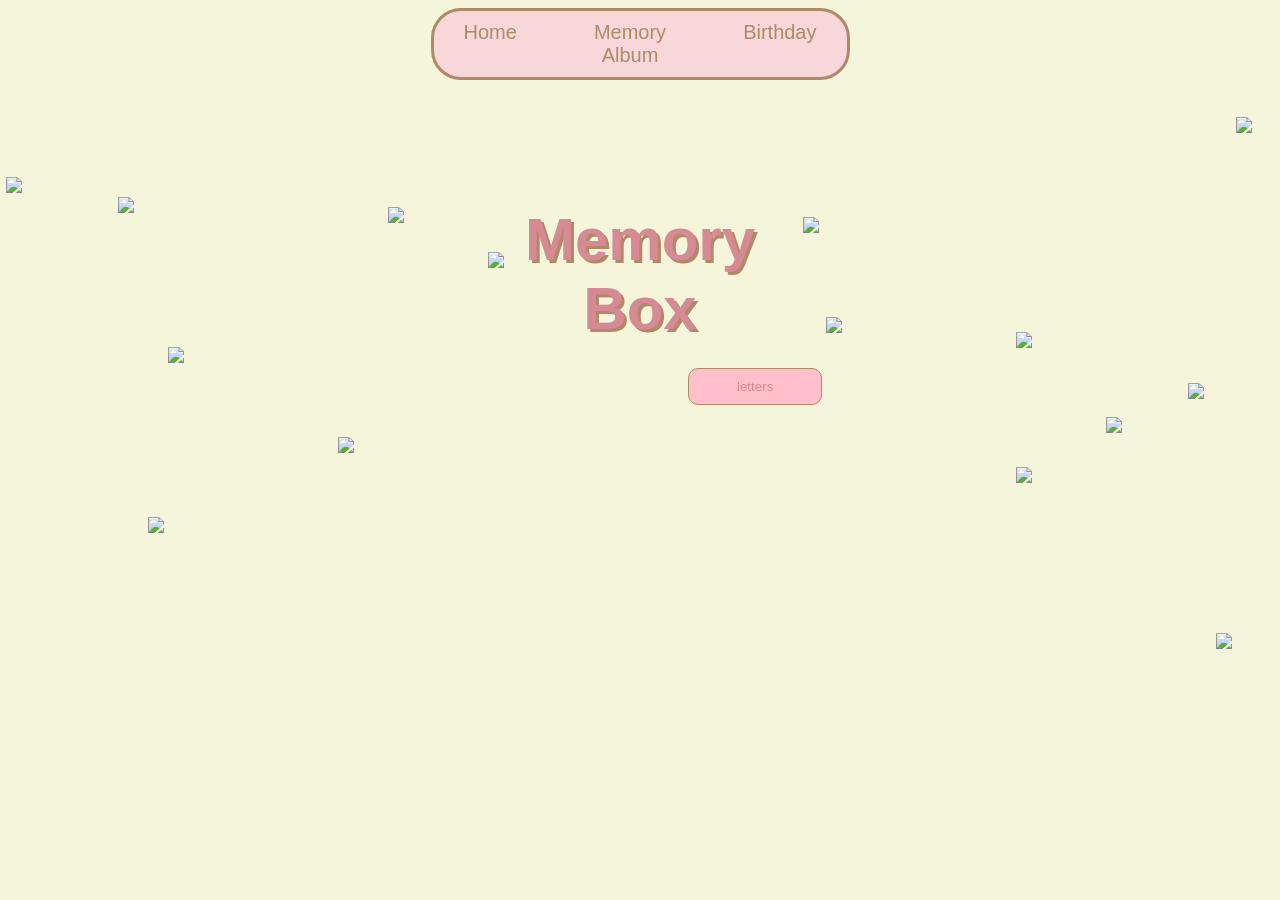
==== Memory Box/index.html @ 9224cbb8 "commit" ====
<!DOCTYPE html>
<html>
  <head>
    <title>Memory Box</title>
    <link rel="stylesheet" href="/web.css">
    <link rel="icon" href=/images/logo.png" type="image/x-icon">
  </head>
        <body>
          <header>
            <ul class="click">
                <li><a href="/index.html">Home</a></li>
                <li><a href=/Memory Album.html">Memory Album</a></li>
                <li><a href=/Birthday.html">Birthday</a></li>
            </ul>
          </header>
          <main>
            <h1 id="title1">Memory <br> Box</h1>
            <div class="container">
              <img src="/images/image1.png" id="image1">
              <img src="/images/paperetear1.png" id="papertear1">
              <img src="/images/papertear2.png" id="papertear2">
              <img src="/images/batch.png" id="batch">
              <img src="/images/bus.png" id="bus">
              <img src="/images/smile.png" id="smile">
              <img src="/images/strawberry.png" id="strawberry">
              <img src="/images/plane.png" id="plane">
              <img src="/images/flower1.png" id="flower1">
              <img src="/images/camera.png" id="camera">
              <img src="/images/sun.png" id="sun">
              <img src="/images/button.png" id="button">
              <img src="/images/thread.png" id="thread">
              <img src="/images/butterfly.png" id="butterfly">
              <img src="/images/swan.png" id="swan">
            </div>

            <div class="dropdown">
              <button id="button">letters</button> <br>
                <div class="content">
                  <a href="/letters/Cait.html">Cait</a>
                  <a href="/letters/Celine.html">Celine</a>
                  <a href="/letters/Ody.html">Ody</a>
                  <a href="/letters/Bia.html">Bia</a>
                  <a href="/letters/Kristine.html">Kristine</a>
                  <a href="/letters/Arazhie.html">Arazhie</a>
                  <a href="/letters/Dex.html">Dex</a>
                  <a href="/letters/Joseph.html">Joseph</a>
                </div>
            </div>
          </main>
        </body>
</html>
---- web.css ----
@font-face {
    src: url(/Chewy-Regular.ttf);
    font-family: Chewy-Regular;
}
body {
    background-color: beige;
}
ul.click {
    background-color: #F8D7DA;
    border: 3px solid #B08968;
    border-radius: 30px;
    width: 413px;
    list-style-type: none;
    display: flex;
    margin: 0 auto;
    padding: 0;
    overflow: hidden;
}
ul.click li {
    font-family: Chewy-Regular, cursive, Arial;
}
ul.click li a {
    text-decoration: none;
    color: #B08968;
    font-size: 20px;
    display: block;
    padding: 10px 30px;
    text-align: center;
}
ul.click li a:hover {
    background-color: beige;
}
ul.click li a:active {
    background-color: #B08968;
}
h1#title1{
    font-family: Chewy-Regular, cursive, Arial;
    font-size: 60px;
    text-align: center;
    color: #D58A94;
    text-shadow: 3px 3px #B08968;
    margin-top: 125px;
}
div.dropdown{
    display: inline-block;
    position: relative;
    left: 680px;
    bottom: 15px;
}
div.dropdown #button{
    font-family: Chewy-Regular, cursive, Arial;
    padding: 10px 48px;
    color: #d58a94;
    border-radius: 10px;
    background-color: pink;
    border: 1px solid #B08968
}
div.dropdown .content{
    background-color: pink;
    box-shadow: 3px 4px 5px #B08968;
    border-radius: 10px;
    color: #d58a94;
    display: none;
    position: absolute;
    padding: 10px 12px;
}
div.dropdown .content a{
    font-family: Chewy-Regular, cursive, Arial;
    display: block;
    text-decoration: none;
    color: #d58a94;
    padding: 10px 40px;
}
div.dropdown:hover .content {
    display: block;
}
a:hover {
    background-color: #efc7a7;
}
.container{
    position: relative;
}
.container #image1{
    position: absolute;
    width: 150px;
    left: 795px;
    bottom: 150px;
}
.container #image1:hover{
    position: absolute;
    width: 160px;
}
.container #papertear1{
    position: absolute;
    bottom: 190px;
    right: 1250px;
}
.container #papertear1:hover {
    position: absolute;
    width: 290px;
    height: 210px;
}
.container #batch{
    position: absolute;
    top: 250px;
    right: 40px;
}
.container #batch:hover {
    position: absolute;
    width: 183px;
    height: 87px;
}
.container #papertear2{
    position: absolute;
    left: 1180px;
    top: 0px;
}
.container #papertear2:hover {
    position: absolute;
    width: 330px;
    height: 385px;
}
.container #bus{
    position: absolute;
    right: 240px;
    bottom: -100px;
    z-index: -1;
}
.container #bus:hover {
    position: absolute;
    width: 370px;
    height: 190px;
}
.container #smile{
    position: absolute;
    right: 430px;
    bottom: 50px;
}
.container #smile:hover {
    position: absolute;
    width: 147px;
    height: 147px;
}
.container #strawberry{
    position: absolute;
    right: 240px;
    bottom: 35px;
}
.container #strawberry:hover {
    position: absolute;
    width: 217px;
    height: 217px;
}
.container #plane{
    position: absolute;
    right: 20px;
    bottom: 250px;
}
.container #plane:hover {
    position: absolute;
    width: 206px;
    height: 122px;
}
.container #flower1{
    position: absolute;
    right: 150px;
    bottom: -50px;
    z-index: 1;
}
.container #flower1:hover {
    position: absolute;
    width: 160px;
    height: 158px;
}
.container #camera{
    position: absolute;
    left: 330px;
    bottom: -70px;
    z-index: 1;
}
.container #camera:hover {
    position: absolute;
    width: 279px;
    height: 229px;
}
.container #sun{
    position: absolute;
    left: 480px;
    bottom: 115px;
    z-index: 1;
}
.container #sun:hover {
    position: absolute;
    width: 163px;
    height: 160px;
}
.container #button{
    position: absolute;
    left: 380px;
    bottom: 160px;
}
.container #button:hover {
    position: absolute;
    width: 87px;
    height: 79px;
}
.container #thread{
    position: absolute;
    left: 110px;
    bottom: 170px;
}
.container #thread:hover {
    position: absolute;
    width: 315px;
    height: 313px;
}
.container #butterfly{
    position: absolute;
    left: 160px;
    bottom: 20px;
}
.container #butterfly:hover {
    position: absolute;
    width: 210px;
    height: 240px;
}
.container #swan{
    position: absolute;
    left: 140px;
    bottom: -150px;
    z-index: 1;
}
.container #swan:hover {
    position: absolute;
    width: 258px;
    height: 254px;
}
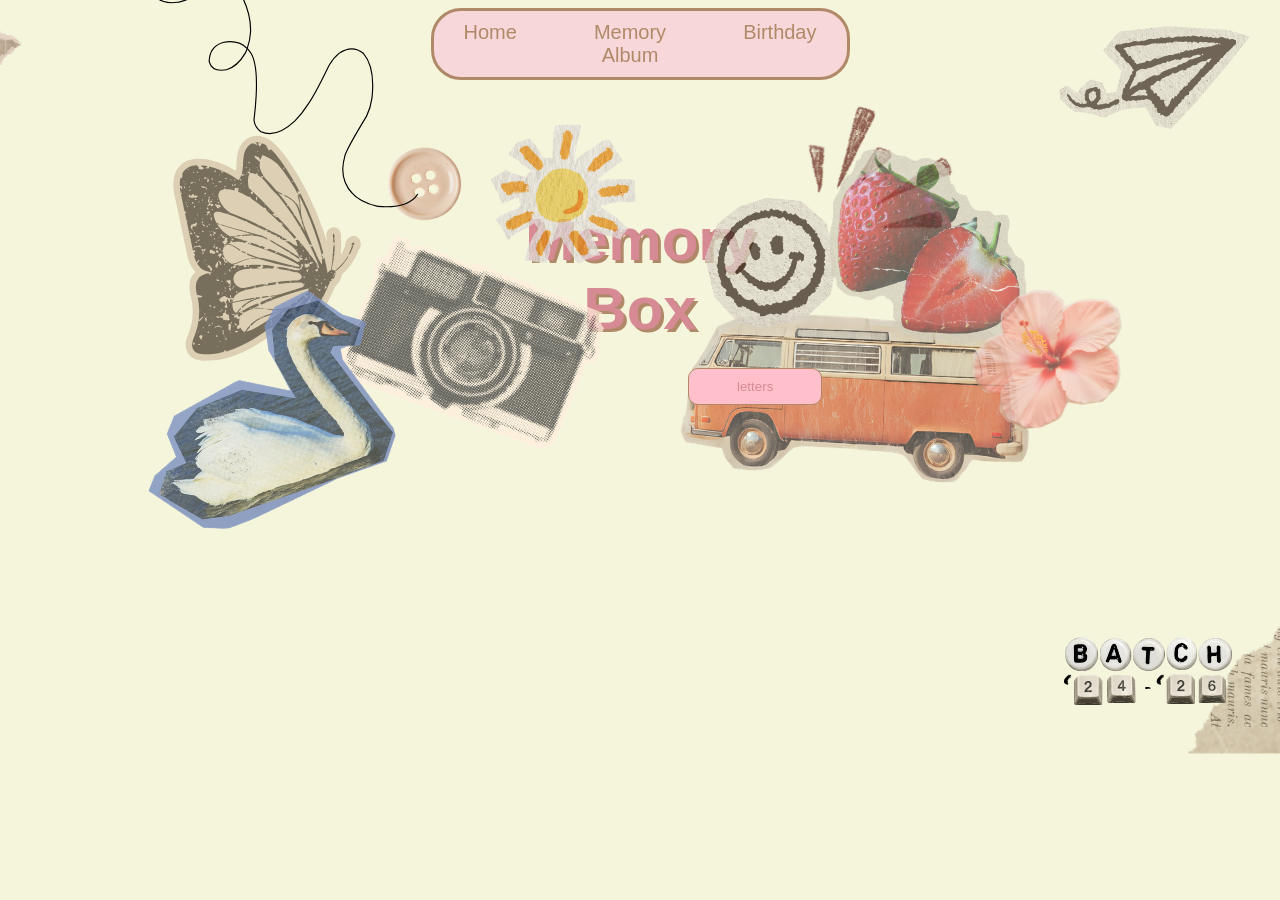
==== commit 366c92d8: "commit" ====
--- a/Memory Box/index.html
+++ b/Memory Box/index.html
@@ -2,48 +2,48 @@
 <html>
   <head>
     <title>Memory Box</title>
-    <link rel="stylesheet" href="/web.css">
-    <link rel="icon" href=/images/logo.png" type="image/x-icon">
+    <link rel="stylesheet" href="web.css">
+    <link rel="icon" href="images/logo.png" type="image/x-icon">
   </head>
         <body>
           <header>
             <ul class="click">
-                <li><a href="/index.html">Home</a></li>
-                <li><a href=/Memory Album.html">Memory Album</a></li>
-                <li><a href=/Birthday.html">Birthday</a></li>
+                <li><a href="index.html">Home</a></li>
+                <li><a href="Memory Album.html">Memory Album</a></li>
+                <li><a href="Birthday.html">Birthday</a></li>
             </ul>
           </header>
           <main>
             <h1 id="title1">Memory <br> Box</h1>
             <div class="container">
-              <img src="/images/image1.png" id="image1">
-              <img src="/images/paperetear1.png" id="papertear1">
-              <img src="/images/papertear2.png" id="papertear2">
-              <img src="/images/batch.png" id="batch">
-              <img src="/images/bus.png" id="bus">
-              <img src="/images/smile.png" id="smile">
-              <img src="/images/strawberry.png" id="strawberry">
-              <img src="/images/plane.png" id="plane">
-              <img src="/images/flower1.png" id="flower1">
-              <img src="/images/camera.png" id="camera">
-              <img src="/images/sun.png" id="sun">
-              <img src="/images/button.png" id="button">
-              <img src="/images/thread.png" id="thread">
-              <img src="/images/butterfly.png" id="butterfly">
-              <img src="/images/swan.png" id="swan">
+              <img src="images/image1.png" id="image1">
+              <img src="images/paperetear1.png" id="papertear1">
+              <img src="images/papertear2.png" id="papertear2">
+              <img src="images/batch.png" id="batch">
+              <img src="images/bus.png" id="bus">
+              <img src="images/smile.png" id="smile">
+              <img src="images/strawberry.png" id="strawberry">
+              <img src="images/plane.png" id="plane">
+              <img src="images/flower1.png" id="flower1">
+              <img src="images/camera.png" id="camera">
+              <img src="images/sun.png" id="sun">
+              <img src="images/button.png" id="button">
+              <img src="images/thread.png" id="thread">
+              <img src="images/butterfly.png" id="butterfly">
+              <img src="images/swan.png" id="swan">
             </div>
 
             <div class="dropdown">
               <button id="button">letters</button> <br>
                 <div class="content">
-                  <a href="/letters/Cait.html">Cait</a>
-                  <a href="/letters/Celine.html">Celine</a>
-                  <a href="/letters/Ody.html">Ody</a>
-                  <a href="/letters/Bia.html">Bia</a>
-                  <a href="/letters/Kristine.html">Kristine</a>
-                  <a href="/letters/Arazhie.html">Arazhie</a>
-                  <a href="/letters/Dex.html">Dex</a>
-                  <a href="/letters/Joseph.html">Joseph</a>
+                  <a href="letters/Cait.html">Cait</a>
+                  <a href="letters/Celine.html">Celine</a>
+                  <a href="letters/Ody.html">Ody</a>
+                  <a href="letters/Bia.html">Bia</a>
+                  <a href="letters/Kristine.html">Kristine</a>
+                  <a href="letters/Arazhie.html">Arazhie</a>
+                  <a href="letters/Dex.html">Dex</a>
+                  <a href="letters/Joseph.html">Joseph</a>
                 </div>
             </div>
           </main>
--- a/Memory Box/web.css
+++ b/Memory Box/web.css
@@ -0,0 +1,237 @@
+@font-face {
+    src: url(/Chewy-Regular.ttf);
+    font-family: Chewy-Regular;
+}
+body {
+    background-color: beige;
+}
+ul.click {
+    background-color: #F8D7DA;
+    border: 3px solid #B08968;
+    border-radius: 30px;
+    width: 413px;
+    list-style-type: none;
+    display: flex;
+    margin: 0 auto;
+    padding: 0;
+    overflow: hidden;
+}
+ul.click li {
+    font-family: Chewy-Regular, cursive, Arial;
+}
+ul.click li a {
+    text-decoration: none;
+    color: #B08968;
+    font-size: 20px;
+    display: block;
+    padding: 10px 30px;
+    text-align: center;
+}
+ul.click li a:hover {
+    background-color: beige;
+}
+ul.click li a:active {
+    background-color: #B08968;
+}
+h1#title1{
+    font-family: Chewy-Regular, cursive, Arial;
+    font-size: 60px;
+    text-align: center;
+    color: #D58A94;
+    text-shadow: 3px 3px #B08968;
+    margin-top: 125px;
+}
+div.dropdown{
+    display: inline-block;
+    position: relative;
+    left: 680px;
+    bottom: 15px;
+}
+div.dropdown #button{
+    font-family: Chewy-Regular, cursive, Arial;
+    padding: 10px 48px;
+    color: #d58a94;
+    border-radius: 10px;
+    background-color: pink;
+    border: 1px solid #B08968
+}
+div.dropdown .content{
+    background-color: pink;
+    box-shadow: 3px 4px 5px #B08968;
+    border-radius: 10px;
+    color: #d58a94;
+    display: none;
+    position: absolute;
+    padding: 10px 12px;
+}
+div.dropdown .content a{
+    font-family: Chewy-Regular, cursive, Arial;
+    display: block;
+    text-decoration: none;
+    color: #d58a94;
+    padding: 10px 40px;
+}
+div.dropdown:hover .content {
+    display: block;
+}
+a:hover {
+    background-color: #efc7a7;
+}
+.container{
+    position: relative;
+}
+.container #image1{
+    position: absolute;
+    width: 150px;
+    left: 795px;
+    bottom: 150px;
+}
+.container #image1:hover{
+    position: absolute;
+    width: 160px;
+}
+.container #papertear1{
+    position: absolute;
+    bottom: 190px;
+    right: 1250px;
+}
+.container #papertear1:hover {
+    position: absolute;
+    width: 290px;
+    height: 210px;
+}
+.container #batch{
+    position: absolute;
+    top: 250px;
+    right: 40px;
+}
+.container #batch:hover {
+    position: absolute;
+    width: 183px;
+    height: 87px;
+}
+.container #papertear2{
+    position: absolute;
+    left: 1180px;
+    top: 0px;
+}
+.container #papertear2:hover {
+    position: absolute;
+    width: 330px;
+    height: 385px;
+}
+.container #bus{
+    position: absolute;
+    right: 240px;
+    bottom: -100px;
+    z-index: -1;
+}
+.container #bus:hover {
+    position: absolute;
+    width: 370px;
+    height: 190px;
+}
+.container #smile{
+    position: absolute;
+    right: 430px;
+    bottom: 50px;
+}
+.container #smile:hover {
+    position: absolute;
+    width: 147px;
+    height: 147px;
+}
+.container #strawberry{
+    position: absolute;
+    right: 240px;
+    bottom: 35px;
+}
+.container #strawberry:hover {
+    position: absolute;
+    width: 217px;
+    height: 217px;
+}
+.container #plane{
+    position: absolute;
+    right: 20px;
+    bottom: 250px;
+}
+.container #plane:hover {
+    position: absolute;
+    width: 206px;
+    height: 122px;
+}
+.container #flower1{
+    position: absolute;
+    right: 150px;
+    bottom: -50px;
+    z-index: 1;
+}
+.container #flower1:hover {
+    position: absolute;
+    width: 160px;
+    height: 158px;
+}
+.container #camera{
+    position: absolute;
+    left: 330px;
+    bottom: -70px;
+    z-index: 1;
+}
+.container #camera:hover {
+    position: absolute;
+    width: 279px;
+    height: 229px;
+}
+.container #sun{
+    position: absolute;
+    left: 480px;
+    bottom: 115px;
+    z-index: 1;
+}
+.container #sun:hover {
+    position: absolute;
+    width: 163px;
+    height: 160px;
+}
+.container #button{
+    position: absolute;
+    left: 380px;
+    bottom: 160px;
+}
+.container #button:hover {
+    position: absolute;
+    width: 87px;
+    height: 79px;
+}
+.container #thread{
+    position: absolute;
+    left: 110px;
+    bottom: 170px;
+}
+.container #thread:hover {
+    position: absolute;
+    width: 315px;
+    height: 313px;
+}
+.container #butterfly{
+    position: absolute;
+    left: 160px;
+    bottom: 20px;
+}
+.container #butterfly:hover {
+    position: absolute;
+    width: 210px;
+    height: 240px;
+}
+.container #swan{
+    position: absolute;
+    left: 140px;
+    bottom: -150px;
+    z-index: 1;
+}
+.container #swan:hover {
+    position: absolute;
+    width: 258px;
+    height: 254px;
+}
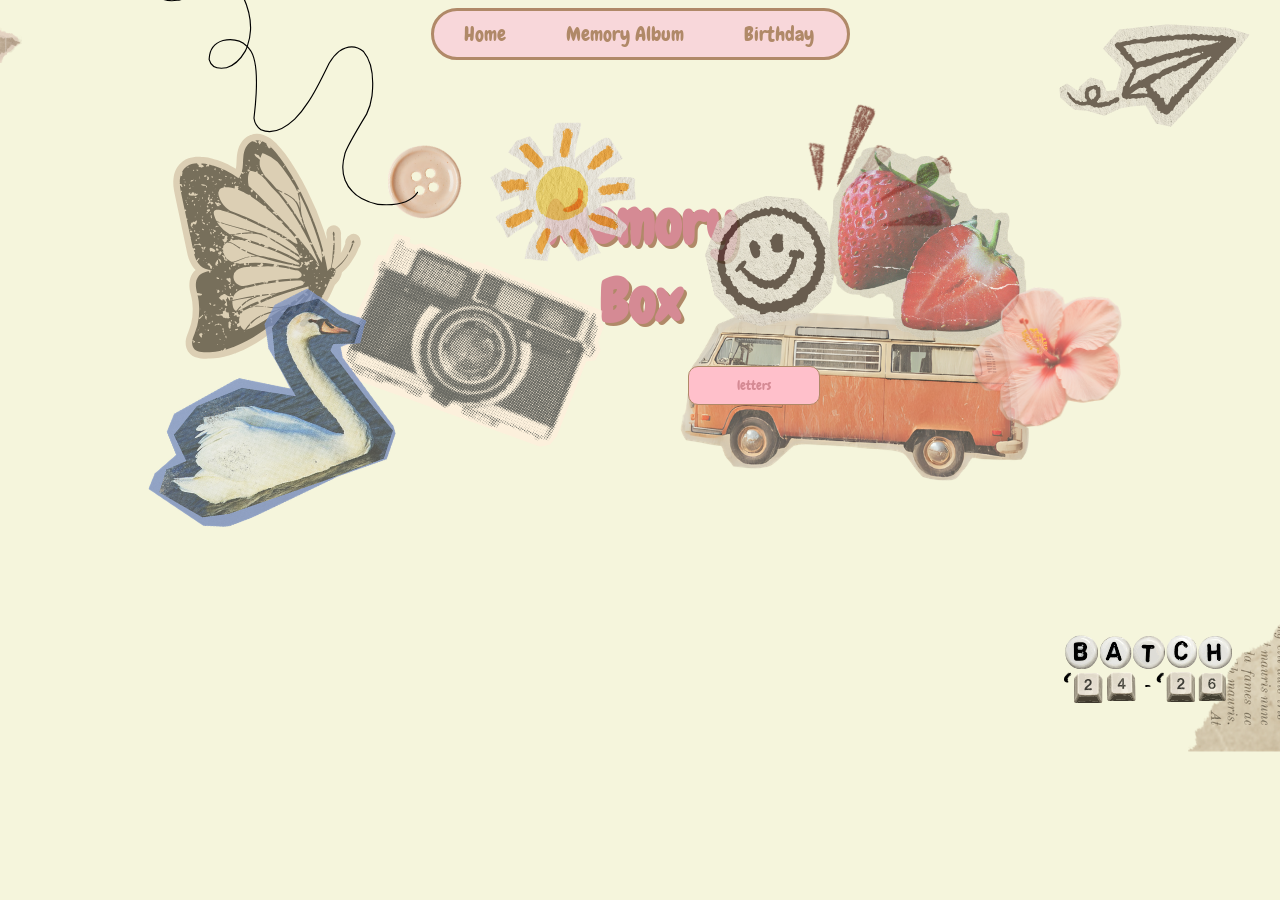
==== commit 71cae96f: "commit" ====
--- a/Memory Box/index.html
+++ b/Memory Box/index.html
@@ -2,15 +2,15 @@
 <html>
   <head>
     <title>Memory Box</title>
-    <link rel="stylesheet" href="web.css">
+    <link rel="stylesheet" href="css/web.css">
     <link rel="icon" href="images/logo.png" type="image/x-icon">
   </head>
         <body>
           <header>
             <ul class="click">
                 <li><a href="index.html">Home</a></li>
-                <li><a href="Memory Album.html">Memory Album</a></li>
-                <li><a href="Birthday.html">Birthday</a></li>
+                <li><a href="html/Memory Album.html">Memory Album</a></li>
+                <li><a href="html/Birthday.html">Birthday</a></li>
             </ul>
           </header>
           <main>
--- a/Memory Box/css/web.css
+++ b/Memory Box/css/web.css
@@ -0,0 +1,237 @@
+@font-face {
+    src: url(fonts/Chewy-Regular.ttf);
+    font-family: Chewy-Regular;
+}
+body {
+    background-color: beige;
+}
+ul.click {
+    background-color: #F8D7DA;
+    border: 3px solid #B08968;
+    border-radius: 30px;
+    width: 413px;
+    list-style-type: none;
+    display: flex;
+    margin: 0 auto;
+    padding: 0;
+    overflow: hidden;
+}
+ul.click li {
+    font-family: Chewy-Regular, cursive, Arial;
+}
+ul.click li a {
+    text-decoration: none;
+    color: #B08968;
+    font-size: 20px;
+    display: block;
+    padding: 10px 30px;
+    text-align: center;
+}
+ul.click li a:hover {
+    background-color: beige;
+}
+ul.click li a:active {
+    background-color: #B08968;
+}
+h1#title1{
+    font-family: Chewy-Regular, cursive, Arial;
+    font-size: 60px;
+    text-align: center;
+    color: #D58A94;
+    text-shadow: 3px 3px #B08968;
+    margin-top: 125px;
+}
+div.dropdown{
+    display: inline-block;
+    position: relative;
+    left: 680px;
+    bottom: 15px;
+}
+div.dropdown #button{
+    font-family: Chewy-Regular, cursive, Arial;
+    padding: 10px 48px;
+    color: #d58a94;
+    border-radius: 10px;
+    background-color: pink;
+    border: 1px solid #B08968
+}
+div.dropdown .content{
+    background-color: pink;
+    box-shadow: 3px 4px 5px #B08968;
+    border-radius: 10px;
+    color: #d58a94;
+    display: none;
+    position: absolute;
+    padding: 10px 12px;
+}
+div.dropdown .content a{
+    font-family: Chewy-Regular, cursive, Arial;
+    display: block;
+    text-decoration: none;
+    color: #d58a94;
+    padding: 10px 40px;
+}
+div.dropdown:hover .content {
+    display: block;
+}
+a:hover {
+    background-color: #efc7a7;
+}
+.container{
+    position: relative;
+}
+.container #image1{
+    position: absolute;
+    width: 150px;
+    left: 795px;
+    bottom: 150px;
+}
+.container #image1:hover{
+    position: absolute;
+    width: 160px;
+}
+.container #papertear1{
+    position: absolute;
+    bottom: 190px;
+    right: 1250px;
+}
+.container #papertear1:hover {
+    position: absolute;
+    width: 290px;
+    height: 210px;
+}
+.container #batch{
+    position: absolute;
+    top: 250px;
+    right: 40px;
+}
+.container #batch:hover {
+    position: absolute;
+    width: 183px;
+    height: 87px;
+}
+.container #papertear2{
+    position: absolute;
+    left: 1180px;
+    top: 0px;
+}
+.container #papertear2:hover {
+    position: absolute;
+    width: 330px;
+    height: 385px;
+}
+.container #bus{
+    position: absolute;
+    right: 240px;
+    bottom: -100px;
+    z-index: -1;
+}
+.container #bus:hover {
+    position: absolute;
+    width: 370px;
+    height: 190px;
+}
+.container #smile{
+    position: absolute;
+    right: 430px;
+    bottom: 50px;
+}
+.container #smile:hover {
+    position: absolute;
+    width: 147px;
+    height: 147px;
+}
+.container #strawberry{
+    position: absolute;
+    right: 240px;
+    bottom: 35px;
+}
+.container #strawberry:hover {
+    position: absolute;
+    width: 217px;
+    height: 217px;
+}
+.container #plane{
+    position: absolute;
+    right: 20px;
+    bottom: 250px;
+}
+.container #plane:hover {
+    position: absolute;
+    width: 206px;
+    height: 122px;
+}
+.container #flower1{
+    position: absolute;
+    right: 150px;
+    bottom: -50px;
+    z-index: 1;
+}
+.container #flower1:hover {
+    position: absolute;
+    width: 160px;
+    height: 158px;
+}
+.container #camera{
+    position: absolute;
+    left: 330px;
+    bottom: -70px;
+    z-index: 1;
+}
+.container #camera:hover {
+    position: absolute;
+    width: 279px;
+    height: 229px;
+}
+.container #sun{
+    position: absolute;
+    left: 480px;
+    bottom: 115px;
+    z-index: 1;
+}
+.container #sun:hover {
+    position: absolute;
+    width: 163px;
+    height: 160px;
+}
+.container #button{
+    position: absolute;
+    left: 380px;
+    bottom: 160px;
+}
+.container #button:hover {
+    position: absolute;
+    width: 87px;
+    height: 79px;
+}
+.container #thread{
+    position: absolute;
+    left: 110px;
+    bottom: 170px;
+}
+.container #thread:hover {
+    position: absolute;
+    width: 315px;
+    height: 313px;
+}
+.container #butterfly{
+    position: absolute;
+    left: 160px;
+    bottom: 20px;
+}
+.container #butterfly:hover {
+    position: absolute;
+    width: 210px;
+    height: 240px;
+}
+.container #swan{
+    position: absolute;
+    left: 140px;
+    bottom: -150px;
+    z-index: 1;
+}
+.container #swan:hover {
+    position: absolute;
+    width: 258px;
+    height: 254px;
+}
